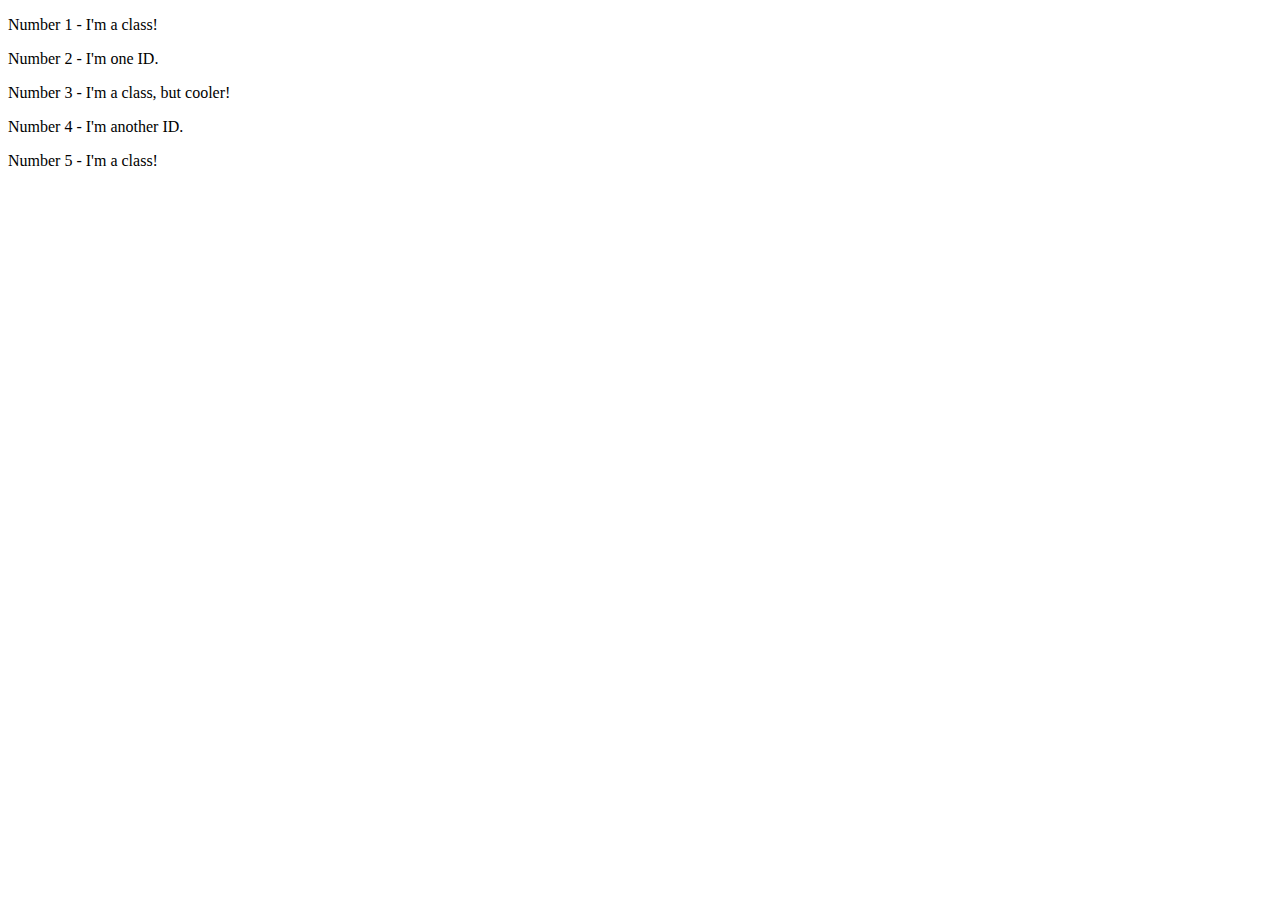
==== foundations/02-class-id-selectors/index.html @ 0f3edf67 "Add classes and IDs" ====
<!DOCTYPE html>
<html lang="en">
  <head>
    <meta charset="UTF-8">
    <meta http-equiv="X-UA-Compatible" content="IE=edge">
    <meta name="viewport" content="width=device-width, initial-scale=1.0">
    <title>Class and ID Selectors</title>
    <link rel="stylesheet" href="style.css">
  </head>
  <body>
    <p class="pink">Number 1 - I'm a class!</p>
    <div id="blue">Number 2 - I'm one ID.</div>
    <p class="pink big">Number 3 - I'm a class, but cooler!</p>
    <div id-="green">Number 4 - I'm another ID.</div>
    <p class="pink">Number 5 - I'm a class!</p>
  </body>
</html>
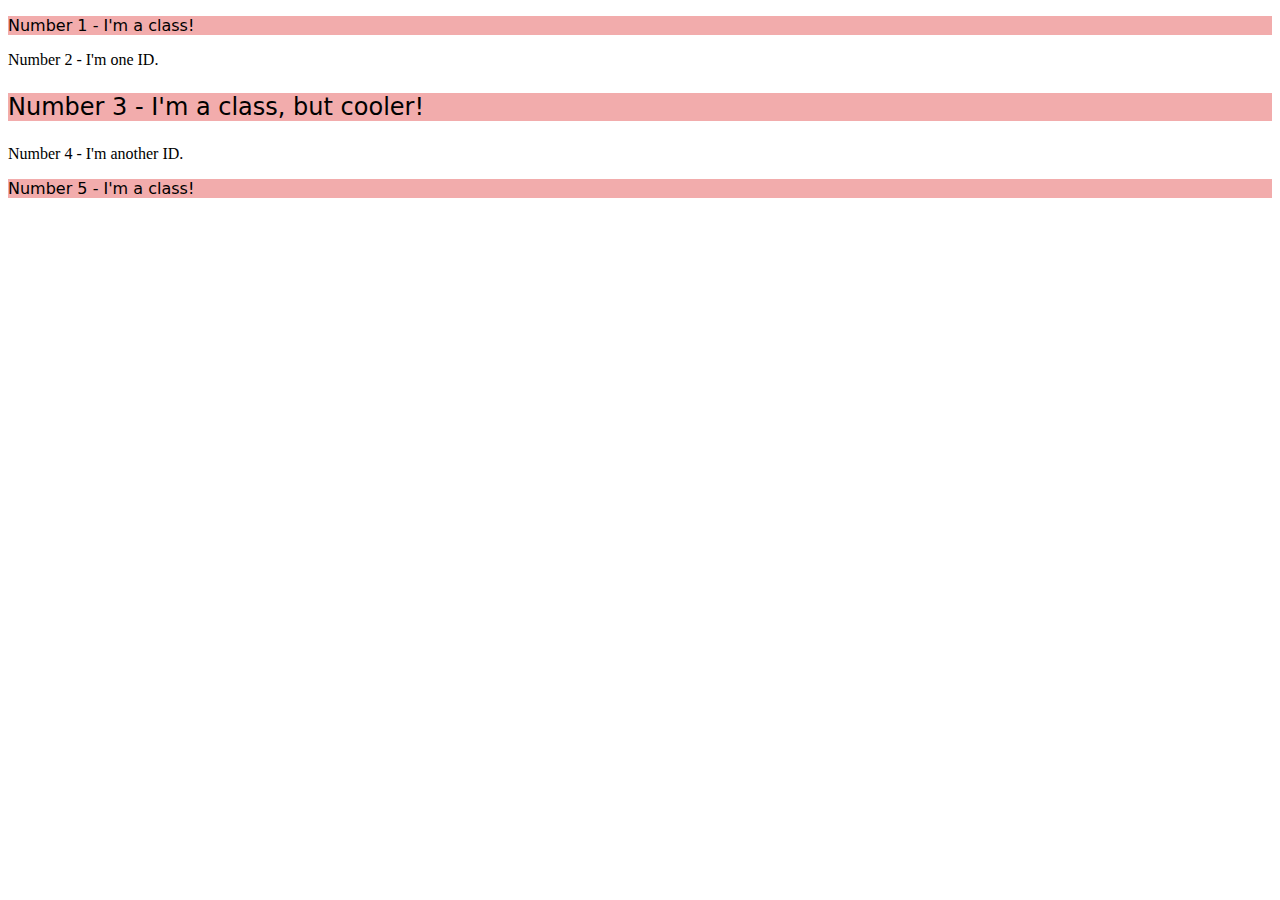
==== commit 9aee7b7e: "Fix typo" ====
--- a/foundations/02-class-id-selectors/index.html
+++ b/foundations/02-class-id-selectors/index.html
@@ -11,7 +11,7 @@
     <p class="pink">Number 1 - I'm a class!</p>
     <div id="blue">Number 2 - I'm one ID.</div>
     <p class="pink big">Number 3 - I'm a class, but cooler!</p>
-    <div id-="green">Number 4 - I'm another ID.</div>
+    <div id="green">Number 4 - I'm another ID.</div>
     <p class="pink">Number 5 - I'm a class!</p>
   </body>
 </html>--- a/foundations/02-class-id-selectors/style.css
+++ b/foundations/02-class-id-selectors/style.css
@@ -0,0 +1,8 @@
+.pink {
+    background-color: rgb(242, 172, 172);
+    font-family: Verdana, DejaVu Sans, sans-serif;
+}
+
+.big {
+    font-size: 24px;
+}